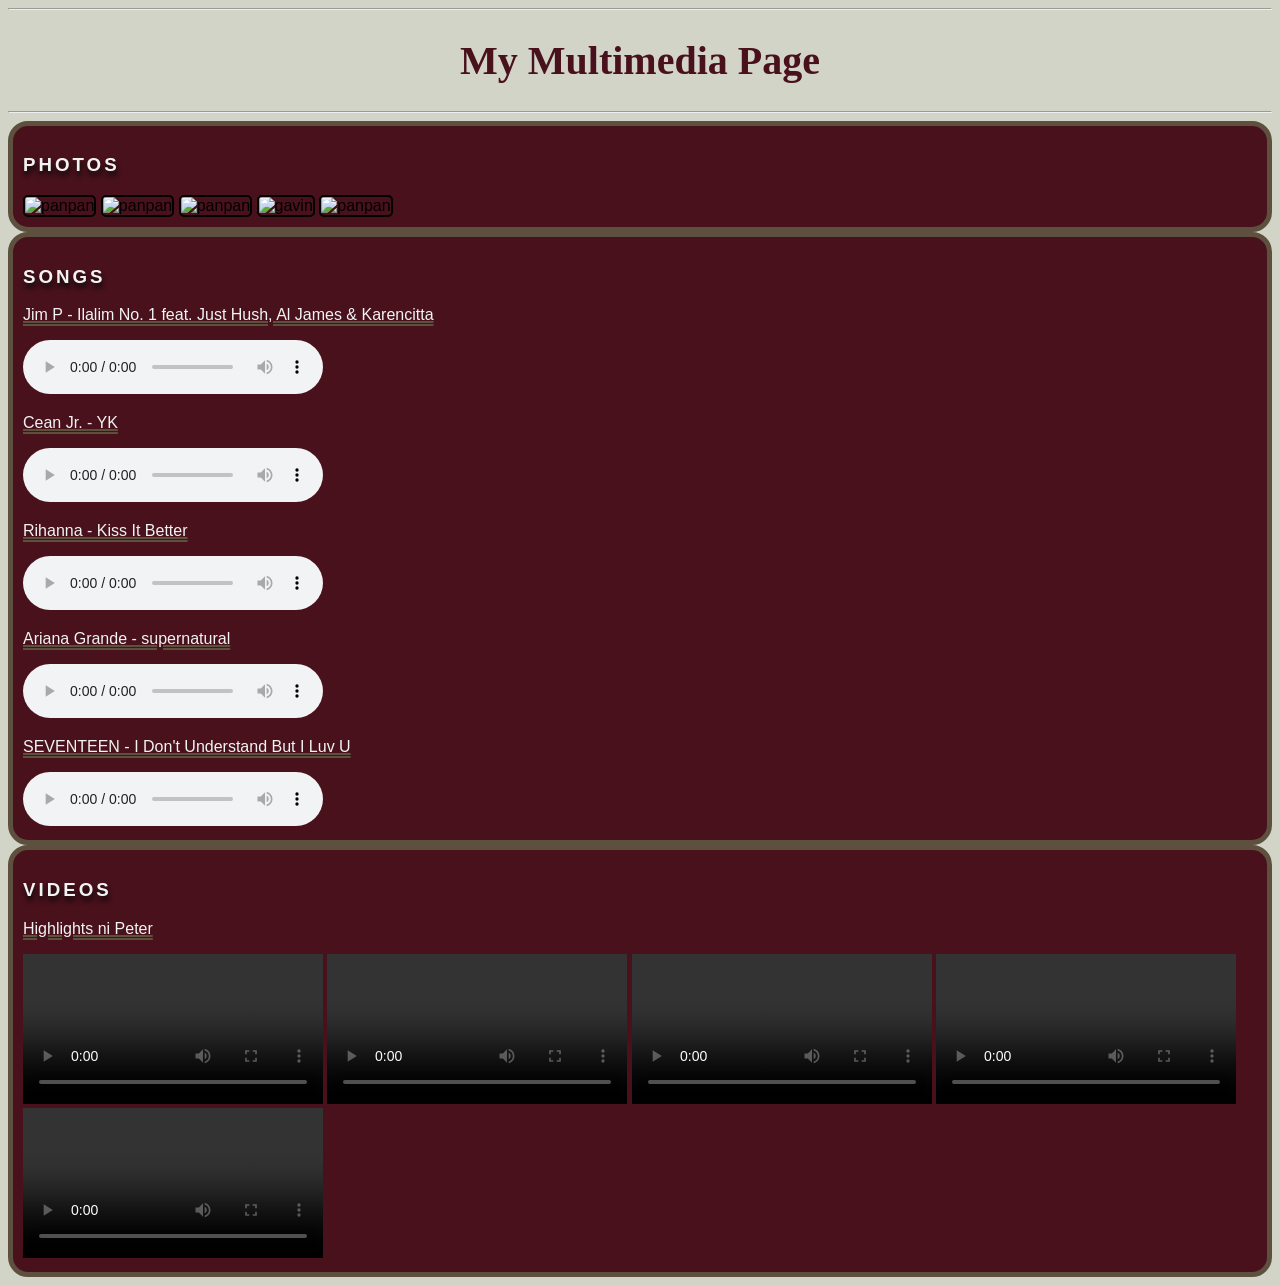
==== index.html @ a5f6e643 "Add files via upload" ====
<!DOCTYPE html>
<html lang="en">

<head>
    <title> My Multimedia Page </title>
    <link rel="stylesheet" href="style.css">
    <link rel="shortcut icon" href="weblogo.jpg" type="image/png">
</head>

<body>
    <hr>
    <h1>
        <center> My Multimedia Page </center>
    </h1>
    <hr>
    <div class="card">
        <h3> PHOTOS </h3>
        <img src="panpan.jpg" alt="panpan" height="200" width="170">
        <img src="panpan2.jpg" alt="panpan" height="200" width="170">
        <img src="panpan3.jpg" alt="panpan" height="200" width="250">
        <img src="gavinTHEbully.jpg" alt="gavin" height="200" width="180">
        <img src="panpan4.jpg" alt="panpan" height="200" width="230">
    </div>

    <div class="card">
        <h3> SONGS </h3>
        <p> Jim P - Ilalim No. 1 feat. Just Hush, Al James & Karencitta </p>
        <audio controls>
            <source src="Jim P - Ilalim No. 1 feat. Just Hush, Al James Karencitta.mp3" type="audio/mpeg">
        </audio>
        <p> Cean Jr. - YK </p>
        <audio controls>
            <source src="Cean Jr. - YK (Official Audio).mp3" type="audio/mpeg">
        </audio>
        <p> Rihanna - Kiss It Better </p>
        <audio controls>
            <source src="Rihanna - Kiss It Better.mp3" type="audio/mpeg">
        </audio>
        <p> Ariana Grande - supernatural </p>
        <audio controls>
            <source src="Ariana Grande - supernatural (lyric visualizer).mp3" type="audio/mpeg">
        </audio>
        <p> SEVENTEEN - I Don't Understand But I Luv U </p>
        <audio controls>
            <source
                src="[LYRICS_가사] SEVENTEEN (세븐틴) - I Don't Understand But I Luv U [10th Mini Album 'FML'] [IXN_siJqgRw].mp3"
                type="audio/mpeg">
        </audio>
    </div>

    <div class="card">
        <h3> VIDEOS </h3>
        <p> Highlights ni Peter </p>
        <video controls>
            <source src="highlightsniPeter.mp4" type="video/mp4">
        </video>
        <video controls>
            <source src="highlightsniPeter2.mp4" type="video/mp4">
        </video>
        <video controls>
            <source src="highlightsniPeter3.mp4" type="video/mp4">
        </video>
        <video controls>
            <source src="highlightsniPeter4.mp4" type="video/mp4">
        </video>
        <video controls>
            <source src="highlightsniPeter5.mp4" type="video/mp4">
        </video>
    </div>
</body>

</html>
---- style.css ----
body {
    font-family: Arial;
    background-color: #d2d4c8;
}

h1 {
    font-family: Georgia, serif;
    font-size: 40px;
    font-weight: bold;
    color: #49111c;
}

p {
    color: #f2f4f3;
    text-decoration: underline;
    text-decoration-color: #5e503f;
    text-decoration-style: double;
    text-decoration-thickness: 2px;
}

.card {
    background-color: #49111c;
    padding: 10px;
    border: 5px solid #5e503f;
    border-radius: 20px;
}

.card h3 {
    color: #f2f4f3;
    text-shadow: 1px 5px 5px #0a0908;
    letter-spacing: 3px;
}

.card img {
    border-radius: 5px;
    border: 2px solid;
}
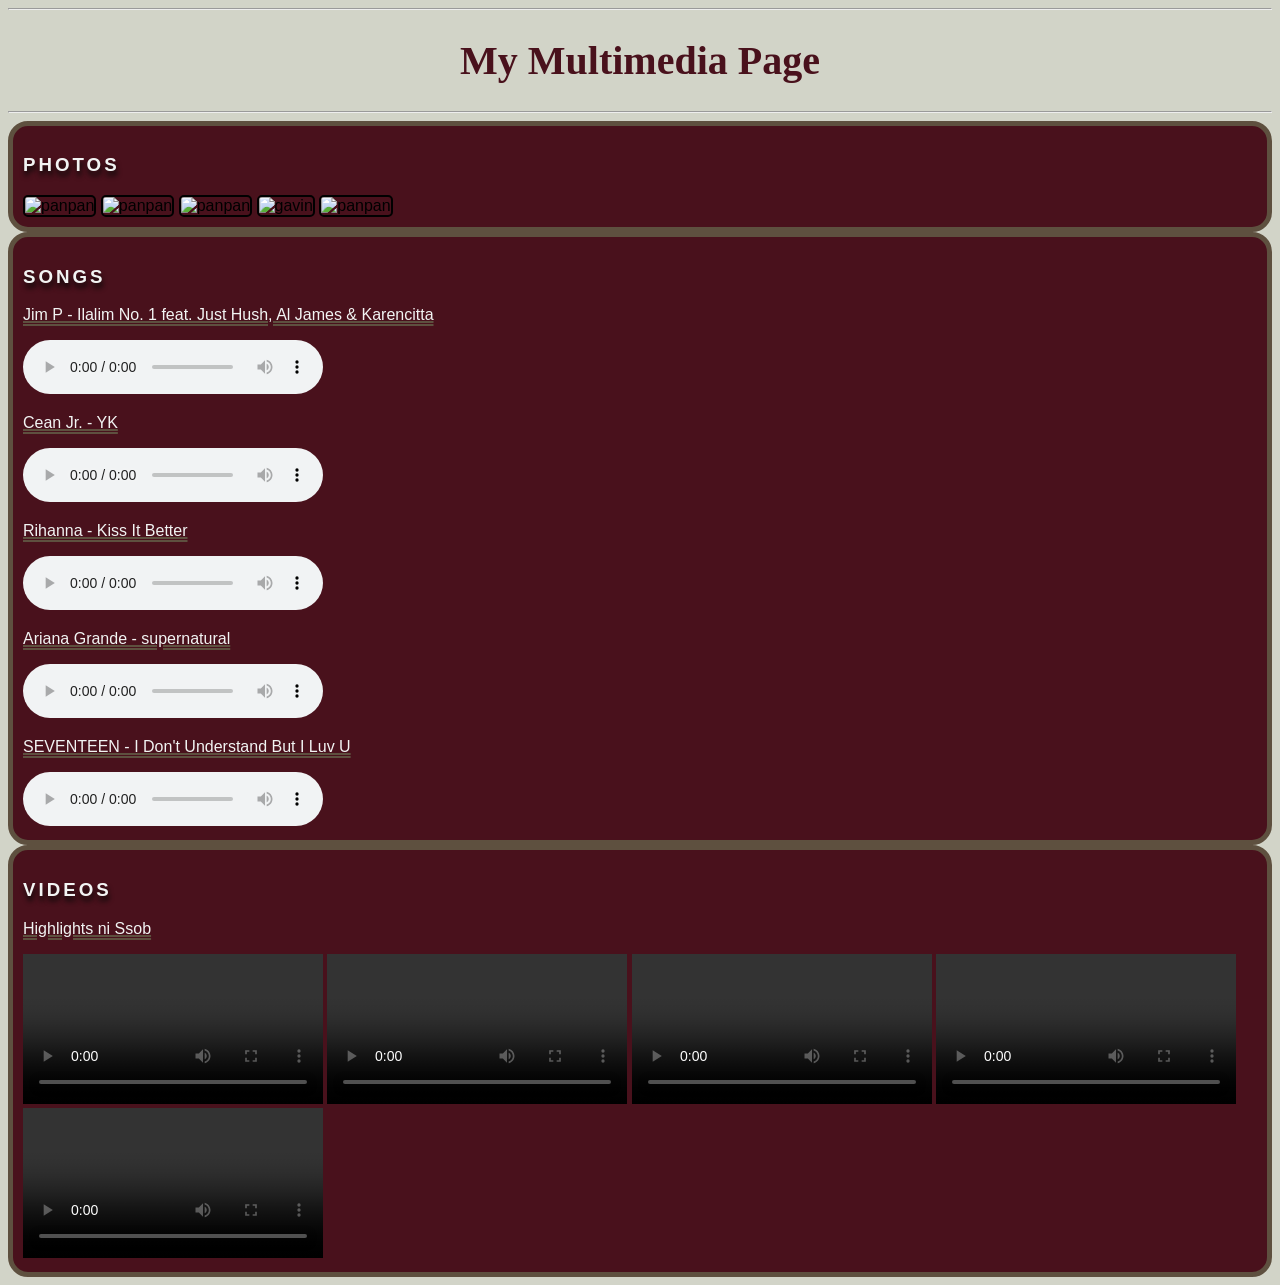
==== commit ecae29ad: "Fix video highlight descriptions and formatting Updated video highlight descriptions and fixed minor" ====
--- a/index.html
+++ b/index.html
@@ -50,7 +50,7 @@
 
     <div class="card">
         <h3> VIDEOS </h3>
-        <p> Highlights ni Peter </p>
+        <p> Highlights ni Ssob </p>
         <video controls>
             <source src="highlightsniPeter.mp4" type="video/mp4">
         </video>
@@ -69,4 +69,4 @@
     </div>
 </body>
 
-</html>+</html>
